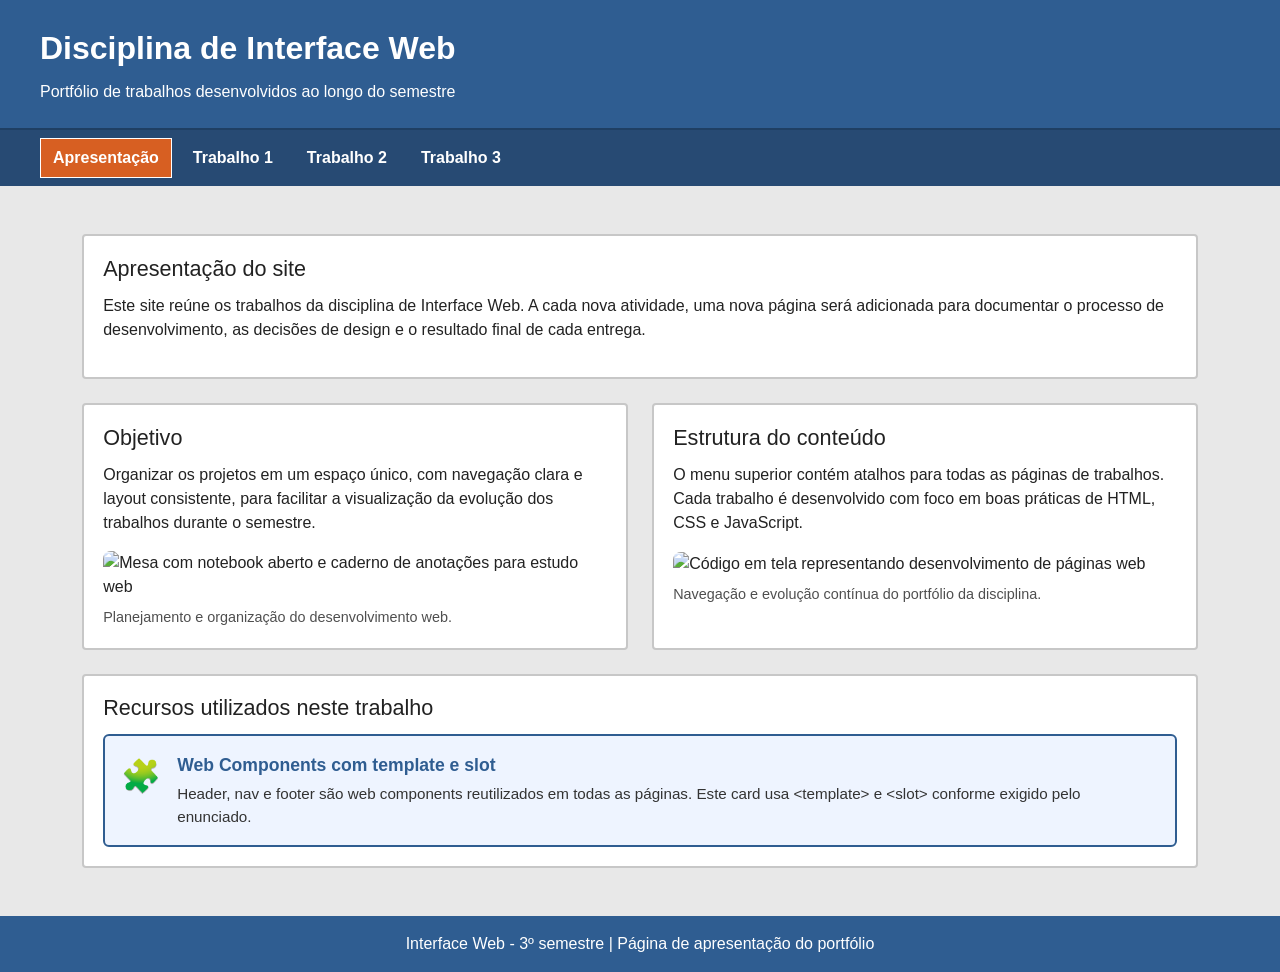
==== index.html @ a74fbd49 "Add files via upload" ====
<!DOCTYPE html>
<html lang="pt-BR">
<head>
  <meta charset="UTF-8">
  <meta name="viewport" content="width=device-width, initial-scale=1.0">
  <meta name="description" content="Site da disciplina de Interface Web com os trabalhos do semestre.">
  <title>Interface Web | Apresentação</title>
  <link href="https://cdn.jsdelivr.net/npm/bootstrap@5.3.3/dist/css/bootstrap.min.css" rel="stylesheet" integrity="sha384-QWTKZyjpPEjISv5WaRU9OFeRpok6YctnYmDr5pNlyT2bRjXh0JMhjY6hW+ALEwIH" crossorigin="anonymous">
  <link rel="stylesheet" href="styles.css">
  <script src="components.js" defer></script>
</head>
<body>
  <div class="estrutura-site">

    <site-header subtitulo="Portfólio de trabalhos desenvolvidos ao longo do semestre"></site-header>
    <site-nav ativo="inicio"></site-nav>

    <main class="conteudo-site">
      <div class="container py-4 py-md-5">
        <section class="cartao-info mb-4">
          <h2>Apresentação do site</h2>
          <p>
            Este site reúne os trabalhos da disciplina de Interface Web. A cada nova atividade,
            uma nova página será adicionada para documentar o processo de desenvolvimento,
            as decisões de design e o resultado final de cada entrega.
          </p>
        </section>

        <section class="row g-4">
          <div class="col-12 col-lg-6">
            <article class="cartao-info h-100">
              <h2>Objetivo</h2>
              <p>
                Organizar os projetos em um espaço único, com navegação clara e layout consistente,
                para facilitar a visualização da evolução dos trabalhos durante o semestre.
              </p>
              <figure class="figura-personalizada">
                <img
                  src="https://images.unsplash.com/photo-1516321318423-f06f85e504b3?auto=format&fit=crop&w=1200&q=80"
                  alt="Mesa com notebook aberto e caderno de anotações para estudo web"
                  class="img-fluid rounded-3"
                >
                <figcaption>Planejamento e organização do desenvolvimento web.</figcaption>
              </figure>
            </article>
          </div>

          <div class="col-12 col-lg-6">
            <article class="cartao-info h-100">
              <h2>Estrutura do conteúdo</h2>
              <p>
                O menu superior contém atalhos para todas as páginas de trabalhos.
                Cada trabalho é desenvolvido com foco em boas práticas de HTML, CSS e JavaScript.
              </p>
              <figure class="figura-personalizada">
                <img
                  src="https://images.unsplash.com/photo-1555066931-4365d14bab8c?auto=format&fit=crop&w=1200&q=80"
                  alt="Código em tela representando desenvolvimento de páginas web"
                  class="img-fluid rounded-3"
                >
                <figcaption>Navegação e evolução contínua do portfólio da disciplina.</figcaption>
              </figure>
            </article>
          </div>
        </section>

        <section class="cartao-info mt-4">
          <h2>Recursos utilizados neste trabalho</h2>
          <card-destaque>
            <span slot="icone">&#x1F9E9;</span>
            <span slot="titulo">Web Components com template e slot</span>
            <span slot="descricao">
              Header, nav e footer são web components reutilizados em todas as páginas.
              Este card usa &lt;template&gt; e &lt;slot&gt; conforme exigido pelo enunciado.
            </span>
          </card-destaque>
        </section>
      </div>
    </main>

    <site-footer>Interface Web - 3&#xBA; semestre | P&#xE1;gina de apresenta&#xE7;&#xE3;o do portf&#xF3;lio</site-footer>

  </div>

  <template id="template-card-destaque">
    <style>
      .card-destaque {
        display: flex;
        align-items: flex-start;
        gap: 1rem;
        padding: 1rem;
        border: 2px solid #2f5d91;
        border-radius: 6px;
        background: #eef4ff;
        margin-top: 0.5rem;
        font-family: Arial, Helvetica, sans-serif;
      }
      .icone { font-size: 2rem; flex-shrink: 0; }
      .texto h3 { margin: 0 0 0.3rem; color: #2f5d91; font-size: 1.1rem; }
      .texto p  { margin: 0; font-size: 0.95rem; color: #333; }
    </style>
    <div class="card-destaque">
      <div class="icone"><slot name="icone">&#x2B50;</slot></div>
      <div class="texto">
        <h3><slot name="titulo">T&#xED;tulo</slot></h3>
        <p><slot name="descricao">Descri&#xE7;&#xE3;o do recurso.</slot></p>
      </div>
    </div>
  </template>

  <script>
    class CardDestaque extends HTMLElement {
      constructor() {
        super();
        this.attachShadow({ mode: 'open' });
        const template = document.getElementById('template-card-destaque');
        this.shadowRoot.appendChild(template.content.cloneNode(true));
      }
    }
    customElements.define('card-destaque', CardDestaque);
  </script>
</body>
</html>
---- styles.css ----
:root {
  /* Paleta mais simples para manter visual de projeto inicial. */
  --bg-page: #e8e8e8;
  --bg-panel: #ffffff;
  --header-bg: #2f5d91;
  --nav-bg: #274a73;
  --footer-bg: #2f5d91;
  --text-main: #222222;
  --text-light: #ffffff;
  --accent: #d75f22;
  --accent-2: #2b8f54;
}

/* Evita que largura/altura dos elementos ultrapassem seus limites por padding/borda. */
* {
  box-sizing: border-box;
}

/* Estilo base da página com tipografia principal e fundo decorativo. */
body {
  margin: 0;
  font-family: Arial, Helvetica, sans-serif;
  color: var(--text-main);
  background: var(--bg-page);
}

/* Estrutura em coluna para manter o rodapé no fim da página. */
.estrutura-site {
  min-height: 100vh;
  display: flex;
  flex-direction: column;
}

/* Cabeçalho com destaque visual e alto contraste. */
.cabecalho-site {
  background: var(--header-bg);
  color: var(--text-light);
  border-bottom: 2px solid #1f3f63;
}

/* Título principal com fonte serifada para dar personalidade ao topo. */
.titulo-site {
  margin: 0;
  font-size: 2rem;
}

/* Subtítulo de apoio abaixo do título principal. */
.subtitulo-site {
  margin: 0.5rem 0 0;
  font-size: 1rem;
}

/* Barra de navegação fixa no topo em telas maiores. */
.navegacao-site {
  background-color: var(--nav-bg);
}

/* Lista de links do menu, com quebra de linha quando faltar espaço. */
.lista-navegacao {
  list-style: none;
  display: flex;
  flex-wrap: wrap;
  margin: 0;
  padding: 0.5rem 0;
  gap: 0.5rem;
}

/* Aparência dos links de navegação. */
.lista-navegacao a {
  display: inline-block;
  padding: 0.45rem 0.75rem;
  text-decoration: none;
  color: var(--text-light);
  border: 1px solid transparent;
  font-weight: 700;
}

/* Estado de foco e hover para melhorar usabilidade. */
.lista-navegacao a:hover,
.lista-navegacao a:focus-visible {
  background-color: #1f3f63;
  border-color: #d7e6f5;
}

/* Destaca a página atualmente ativa no menu. */
.lista-navegacao a.ativo {
  background-color: var(--accent);
  border-color: #ffffff;
}

/* Faz o conteúdo principal crescer e empurrar o rodapé para baixo. */
.conteudo-site {
  flex: 1;
}

/* Cartão visual padrão usado em blocos de conteúdo e formulário. */
.cartao-info {
  background-color: var(--bg-panel);
  border-radius: 4px;
  padding: 1.2rem;
  border: 2px solid #c7c7c7;
}

/* Títulos internos dos blocos. */
.cartao-info h2 {
  font-size: 1.35rem;
  margin-bottom: 0.8rem;
}

/* Espaçamento do componente figure na página de apresentação. */
.figura-personalizada {
  margin: 1rem 0 0;
}

/* Legenda da imagem com menor destaque visual. */
.figura-personalizada figcaption {
  margin-top: 0.5rem;
  color: #4f4f4f;
  font-size: 0.9rem;
}

/* Rodapé padronizado do site. */
.rodape-site {
  background-color: var(--footer-bg);
  color: var(--text-light);
  text-align: center;
}

/* Organização dos blocos internos do formulário do editor. */
.formulario-editor {
  display: grid;
  gap: 1rem;
}

/* Cada fieldset é uma seção funcional do formulário. */
.formulario-editor fieldset {
  border: 1px dashed #8b8b8b;
  border-radius: 2px;
  padding: 1rem;
}

/* Estilo da legenda de cada fieldset. */
.titulo-legenda {
  float: none;
  width: auto;
  padding: 0;
  margin: 0 0 0.8rem;
  font-size: 1rem;
  font-weight: 700;
}

/* Textos auxiliares (dicas e status). */
.hint-text,
.status-text {
  font-size: 0.85rem;
  color: #555555;
}

/* Botão principal de ação do editor. */
.btn-custom {
  background-color: var(--accent-2);
  color: #fff;
  border: 1px solid #1d663c;
  font-weight: 700;
}

/* Variação visual no hover/foco do botão. */
.btn-custom:hover,
.btn-custom:focus-visible {
  background-color: #237445;
  color: #fff;
}

/* Espaço abaixo do título da pré-visualização. */
.titulo-previa {
  margin-bottom: 1rem;
}

/* Permite rolagem horizontal se o cartão ficar maior que a área disponível. */
.area-previa {
  overflow: auto;
  padding-bottom: 0.25rem;
}

/* Componente visual do cartão editável. */
.cartao-previa {
  width: 360px;
  min-height: 260px;
  margin: 0 auto;
  border-radius: 4px;
  border: 3px solid var(--accent);
  padding: 1rem;
  background-color: #fff7d6;
  color: #222222;
  display: flex;
  flex-direction: column;
  gap: 0.65rem;
  overflow-wrap: anywhere;
}

/* Texto curto que indica tipo do cartão (aniversário, natal etc.). */
.cartao-previa .tipo-ocasiao {
  margin: 0;
  font-size: 0.85rem;
  font-weight: 700;
  text-transform: uppercase;
  letter-spacing: 0.02em;
}

/* Título principal do cartão. */
.cartao-previa h3 {
  margin: 0;
  font-size: 1.3rem;
}

/* Texto da mensagem principal do cartão. */
.cartao-previa .texto-mensagem {
  margin: 0;
  font-size: 1rem;
  line-height: 1.35;
}

/* Assinatura fixa na parte inferior do cartão. */
.cartao-previa .texto-assinatura {
  margin: auto 0 0;
  font-weight: 700;
}

/* Área da imagem inserida pelo usuário. */
.imagem-cartao {
  width: 100%;
  max-height: 110px;
  object-fit: cover;
  border-radius: 2px;
}

/* Contêiner dos elementos decorativos adicionados. */
.container-decoracao {
  display: flex;
  flex-wrap: wrap;
  gap: 0.45rem;
}

/* Estilo de cada etiqueta decorativa criada no formulário. */
.item-decoracao {
  border-radius: 2px;
  padding: 0.2rem 0.65rem;
  font-weight: 700;
  max-width: 100%;
  white-space: nowrap;
  overflow: hidden;
  text-overflow: ellipsis;
}

/* Ajustes para telas menores (tablet/celular). */
@media (max-width: 991.98px) {
  /* Em mobile, a navegação deixa de ficar fixa. */
  .navegacao-site {
    position: static;
  }

  /* Cartão ocupa toda largura disponível sem quebrar layout. */
  .cartao-previa {
    width: 100%;
    max-width: 520px;
  }
}
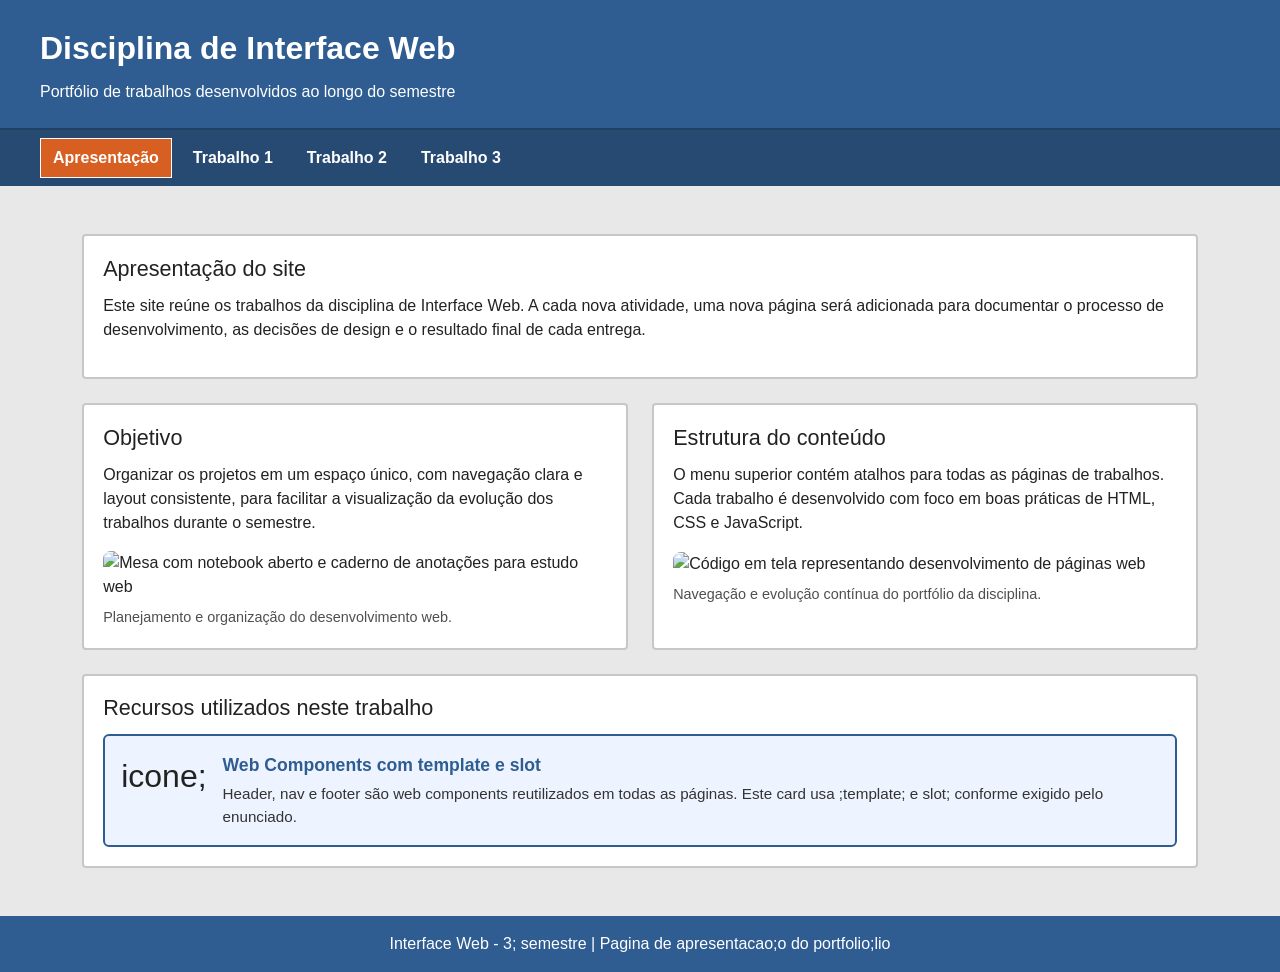
==== commit cbbbf1e2: "Add files via upload" ====
--- a/index.html
+++ b/index.html
@@ -67,18 +67,18 @@
         <section class="cartao-info mt-4">
           <h2>Recursos utilizados neste trabalho</h2>
           <card-destaque>
-            <span slot="icone">&#x1F9E9;</span>
+            <span slot="icone">icone;</span>
             <span slot="titulo">Web Components com template e slot</span>
             <span slot="descricao">
               Header, nav e footer são web components reutilizados em todas as páginas.
-              Este card usa &lt;template&gt; e &lt;slot&gt; conforme exigido pelo enunciado.
+              Este card usa ;template; e slot; conforme exigido pelo enunciado.
             </span>
           </card-destaque>
         </section>
       </div>
     </main>
 
-    <site-footer>Interface Web - 3&#xBA; semestre | P&#xE1;gina de apresenta&#xE7;&#xE3;o do portf&#xF3;lio</site-footer>
+    <site-footer>Interface Web - 3; semestre | Pagina de apresentacao;o do portfolio;lio</site-footer>
 
   </div>
 
@@ -100,10 +100,10 @@
       .texto p  { margin: 0; font-size: 0.95rem; color: #333; }
     </style>
     <div class="card-destaque">
-      <div class="icone"><slot name="icone">&#x2B50;</slot></div>
+      <div class="icone"><slot name="icone">icone;</slot></div>
       <div class="texto">
-        <h3><slot name="titulo">T&#xED;tulo</slot></h3>
-        <p><slot name="descricao">Descri&#xE7;&#xE3;o do recurso.</slot></p>
+        <h3><slot name="titulo">Titulo</slot></h3>
+        <p><slot name="descricao">Descricao do recurso.</slot></p>
       </div>
     </div>
   </template>
